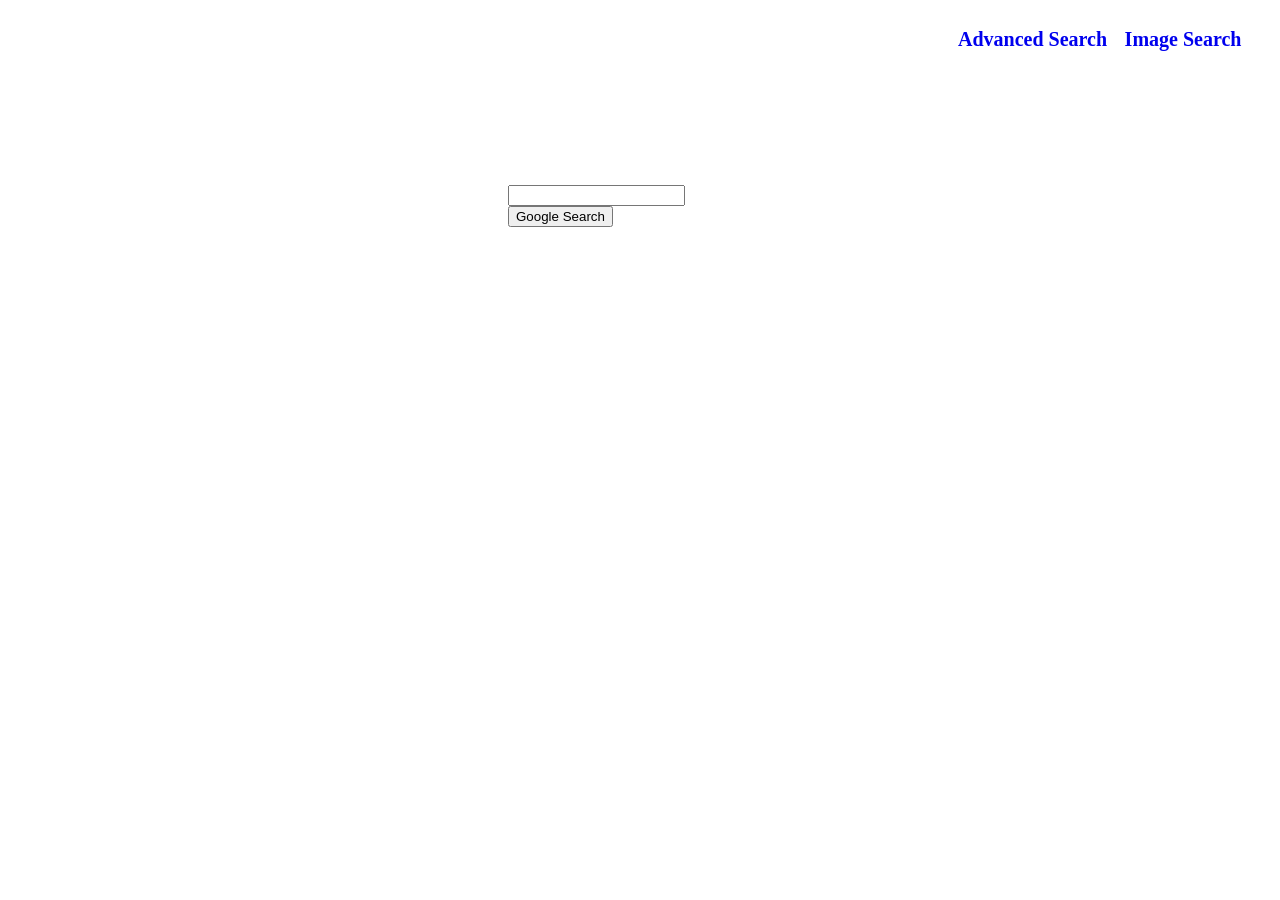
==== project0/search/index.html @ 4757ad49 "basic structure of web app" ====
<!DOCTYPE html>
<html>
<head>
<title>Page Title</title>
</head>
<body>




<ul style="padding-top:5px;padding-bottom:100px;padding-right:10px;padding-left:950px; font-size:10px">
    <li style="display:inline-block;">
        <a href="AdvancedSearch.html" style="text-decoration:none;"><h1>Advanced Search</h1></a>
    </li>
    <li style="display:inline-block;padding-left:15px">
        <a href="imageSearch.html" style="text-decoration:none;"><h1>Image Search</h1></a>
    </li>
</ul>

<form action="https://google.com/search" style="padding-top:10px;padding-bottom:200px;padding-right:500px;padding-left:500px">
            <input type="text" name="q">
            <input type="submit" value="Google Search">
</form>



</body>
</html>
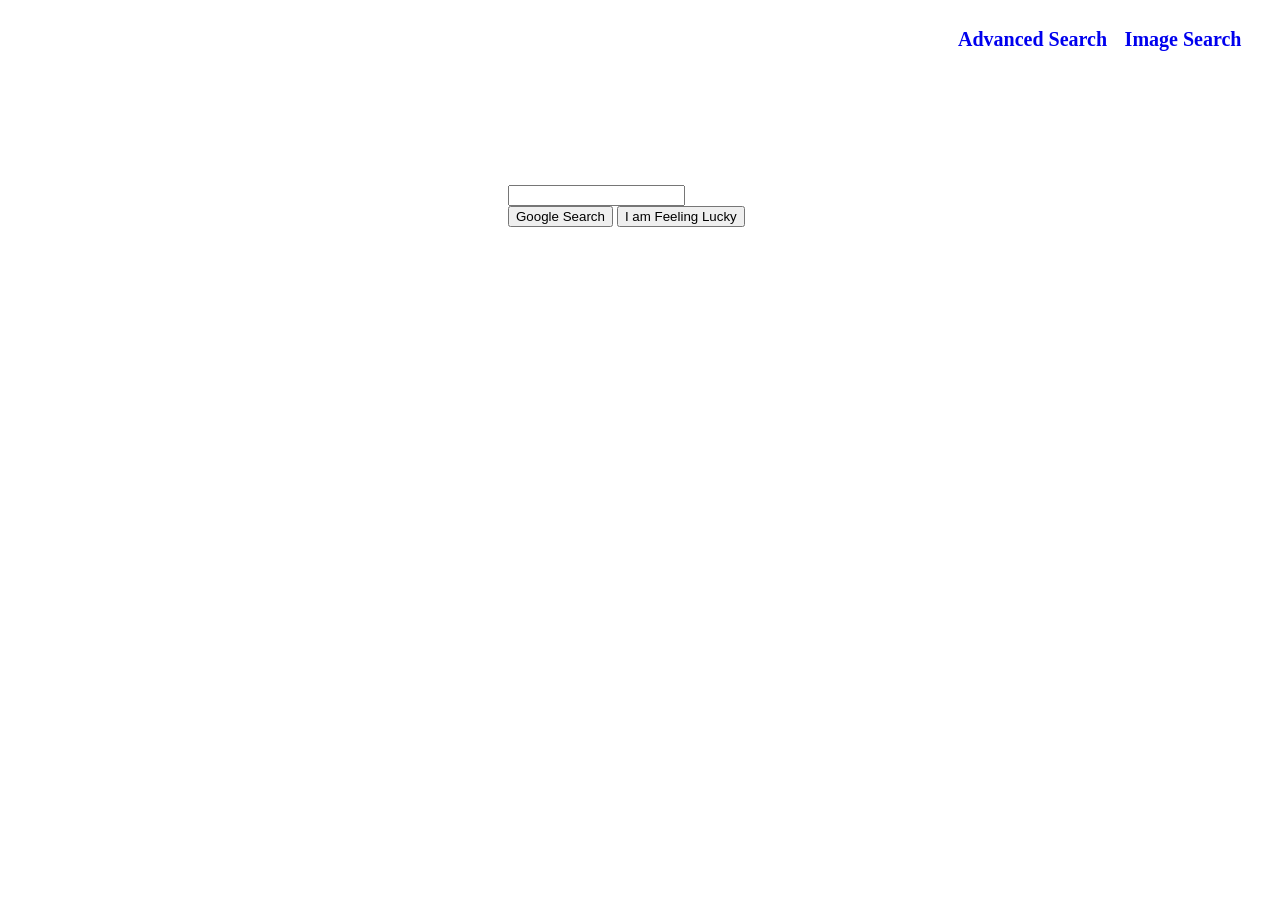
==== commit c456fdc6: "added I'm feeling lucky button" ====
--- a/project0/search/index.html
+++ b/project0/search/index.html
@@ -17,11 +17,15 @@
     </li>
 </ul>
 
-<form action="https://google.com/search" style="padding-top:10px;padding-bottom:200px;padding-right:500px;padding-left:500px">
-            <input type="text" name="q">
-            <input type="submit" value="Google Search">
+
+<form method = "get" action="https://google.com/search"style="padding-top:10px;padding-bottom:200px;padding-right:500px;padding-left:500px">
+    <input type="text" name="q" class="box">
+    <br>
+    <div>
+        <input type="submit" name="btnK" value="Google Search" class="button">
+        <input type="submit" name="btnI" value="I am Feeling Lucky" class="button">
+    </div>
 </form>
-
 
 
 </body>
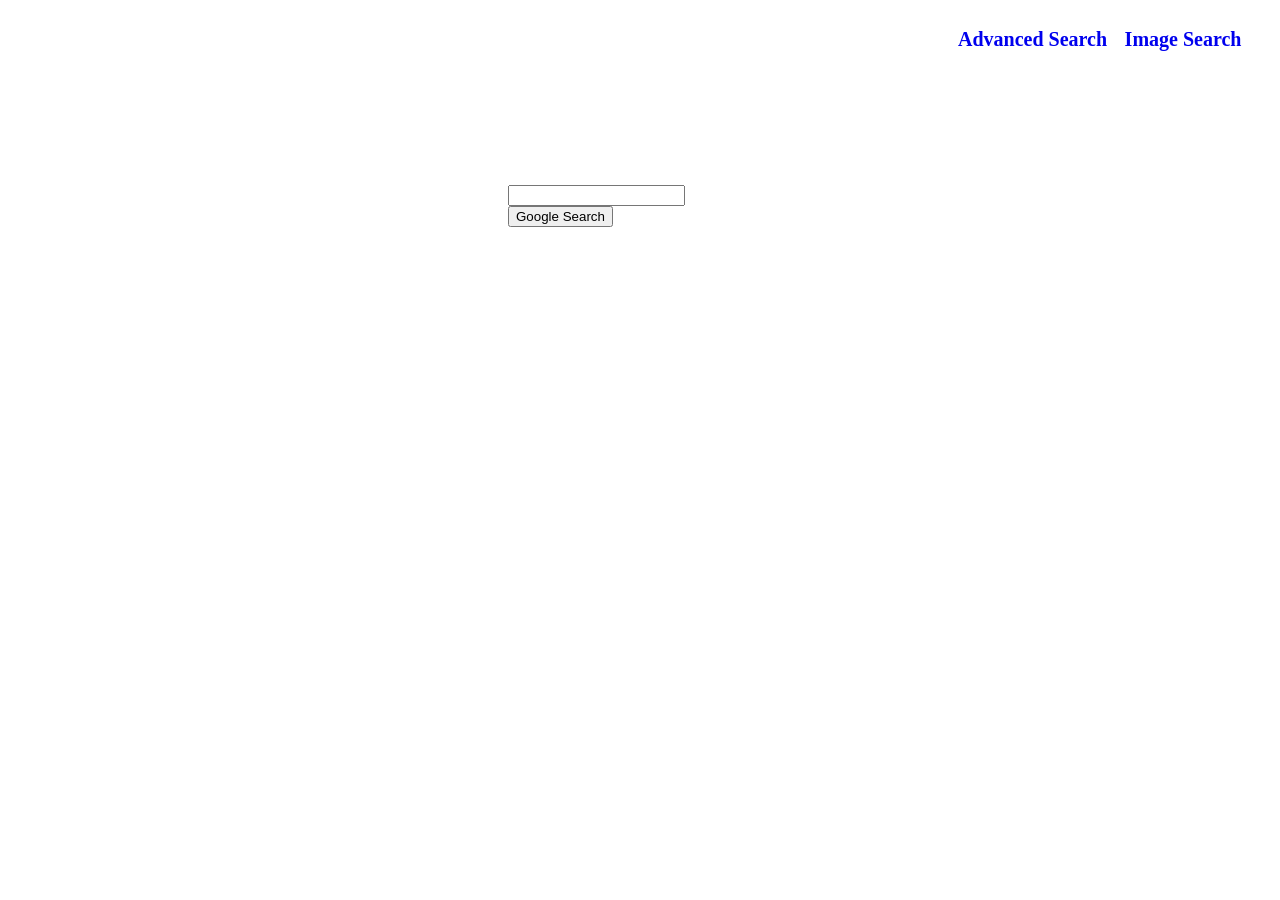
==== commit ddf7fb73: "empty line" ====
--- a/project0/search/index.html
+++ b/project0/search/index.html
@@ -17,16 +17,15 @@
     </li>
 </ul>
 
+<form action="https://google.com/search" style="padding-top:10px;padding-bottom:200px;padding-right:500px;padding-left:500px">
+            <input type="text" name="q">
+            <input type="submit" value="Google Search">
+</form>
 
-<form method = "get" action="https://google.com/search"style="padding-top:10px;padding-bottom:200px;padding-right:500px;padding-left:500px">
-    <input type="text" name="q" class="box">
-    <br>
-    <div>
-        <input type="submit" name="btnK" value="Google Search" class="button">
-        <input type="submit" name="btnI" value="I am Feeling Lucky" class="button">
-    </div>
-</form>
 
 
 </body>
 </html>
+
+
+
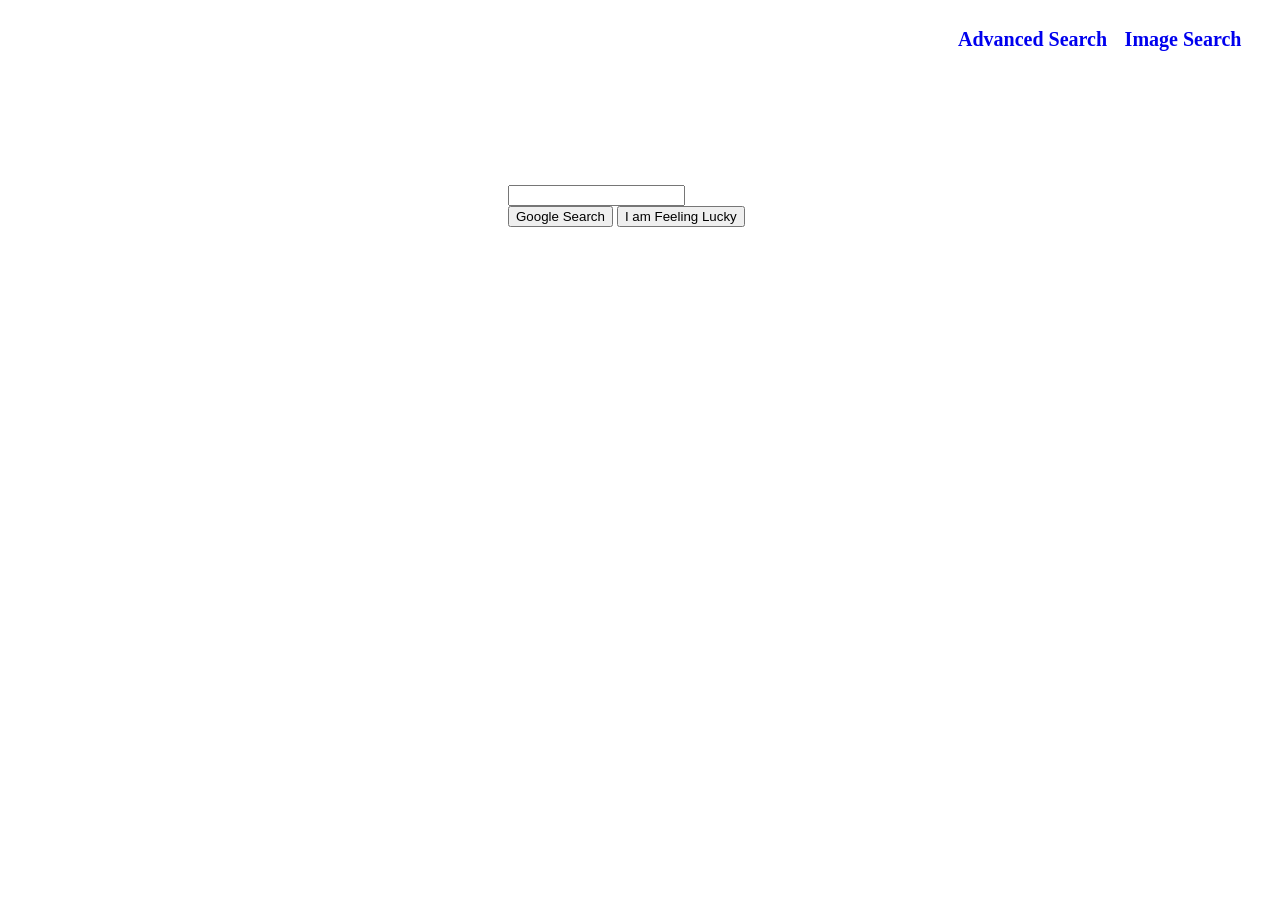
==== commit 1bb5ea8e: "Merge branch 'master' of https://github.com/narges-mohammadi/web-app" ====
--- a/project0/search/index.html
+++ b/project0/search/index.html
@@ -17,11 +17,15 @@
     </li>
 </ul>
 
-<form action="https://google.com/search" style="padding-top:10px;padding-bottom:200px;padding-right:500px;padding-left:500px">
-            <input type="text" name="q">
-            <input type="submit" value="Google Search">
+
+<form method = "get" action="https://google.com/search"style="padding-top:10px;padding-bottom:200px;padding-right:500px;padding-left:500px">
+    <input type="text" name="q" class="box">
+    <br>
+    <div>
+        <input type="submit" name="btnK" value="Google Search" class="button">
+        <input type="submit" name="btnI" value="I am Feeling Lucky" class="button">
+    </div>
 </form>
-
 
 
 </body>
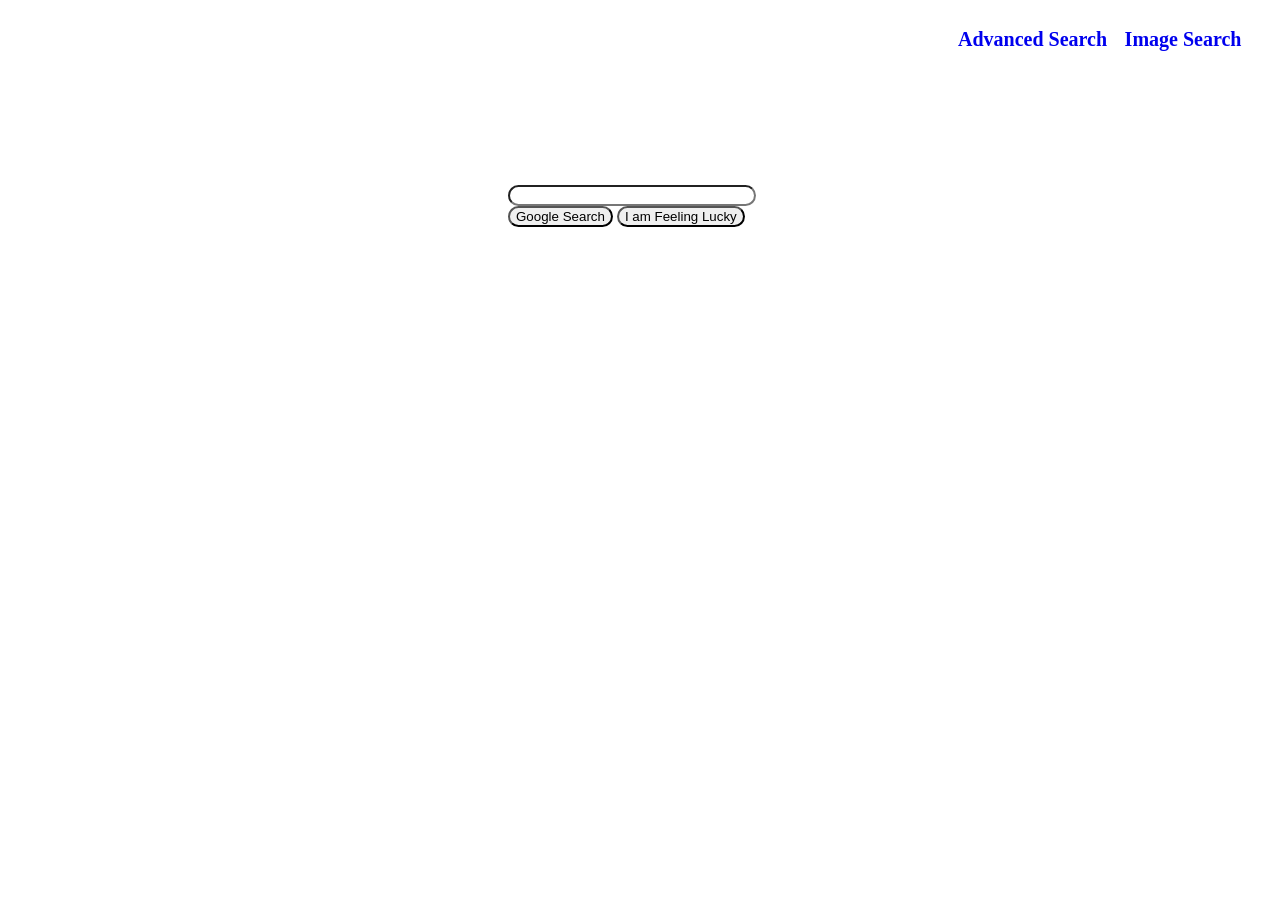
==== commit 34d2ae1a: "rounded the buttons" ====
--- a/project0/search/index.html
+++ b/project0/search/index.html
@@ -1,14 +1,25 @@
 <!DOCTYPE html>
 <html>
-<head>
-<title>Page Title</title>
+<head> 
+<style> 
+#rcorners1 {
+  border-radius: 25px;
+  width: 240px;
+}
+
+#rcorners2 {
+  border-radius: 25px; 
+}
+#rcorners3 {
+  border-radius: 25px; 
+}
+</style> 
 </head>
+
+
 <body>
 
-
-
-
-<ul style="padding-top:5px;padding-bottom:100px;padding-right:10px;padding-left:950px; font-size:10px">
+<ul style="padding-top:5px;padding-bottom:100px;padding-right:10px;padding-left:950px; font-size:10px" >
     <li style="display:inline-block;">
         <a href="AdvancedSearch.html" style="text-decoration:none;"><h1>Advanced Search</h1></a>
     </li>
@@ -17,16 +28,14 @@
     </li>
 </ul>
 
-
 <form method = "get" action="https://google.com/search"style="padding-top:10px;padding-bottom:200px;padding-right:500px;padding-left:500px">
-    <input type="text" name="q" class="box">
+    <input type="text" name="q" class="box" id="rcorners1">
     <br>
     <div>
-        <input type="submit" name="btnK" value="Google Search" class="button">
-        <input type="submit" name="btnI" value="I am Feeling Lucky" class="button">
+        <input type="submit" name="btnK" value="Google Search" class="button" id="rcorners2">
+        <input type="submit" name="btnI" value="I am Feeling Lucky" class="button" id="rcorners3">
     </div>
 </form>
-
 
 </body>
 </html>
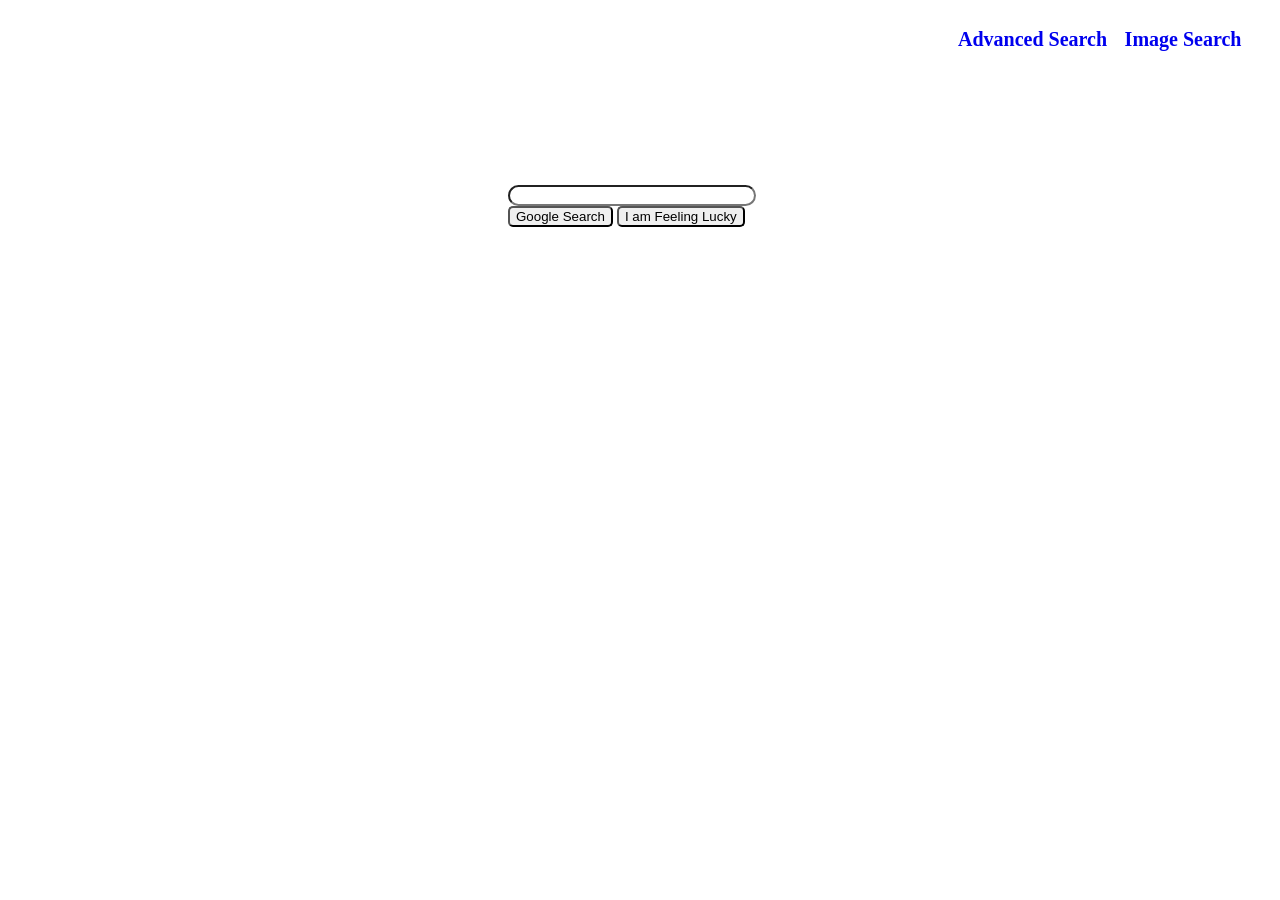
==== commit 7050a118: "input box changes of Advanced search page" ====
--- a/project0/search/index.html
+++ b/project0/search/index.html
@@ -8,10 +8,10 @@
 }
 
 #rcorners2 {
-  border-radius: 25px; 
+  border-radius: 5px; 
 }
 #rcorners3 {
-  border-radius: 25px; 
+  border-radius: 5px; 
 }
 </style> 
 </head>
